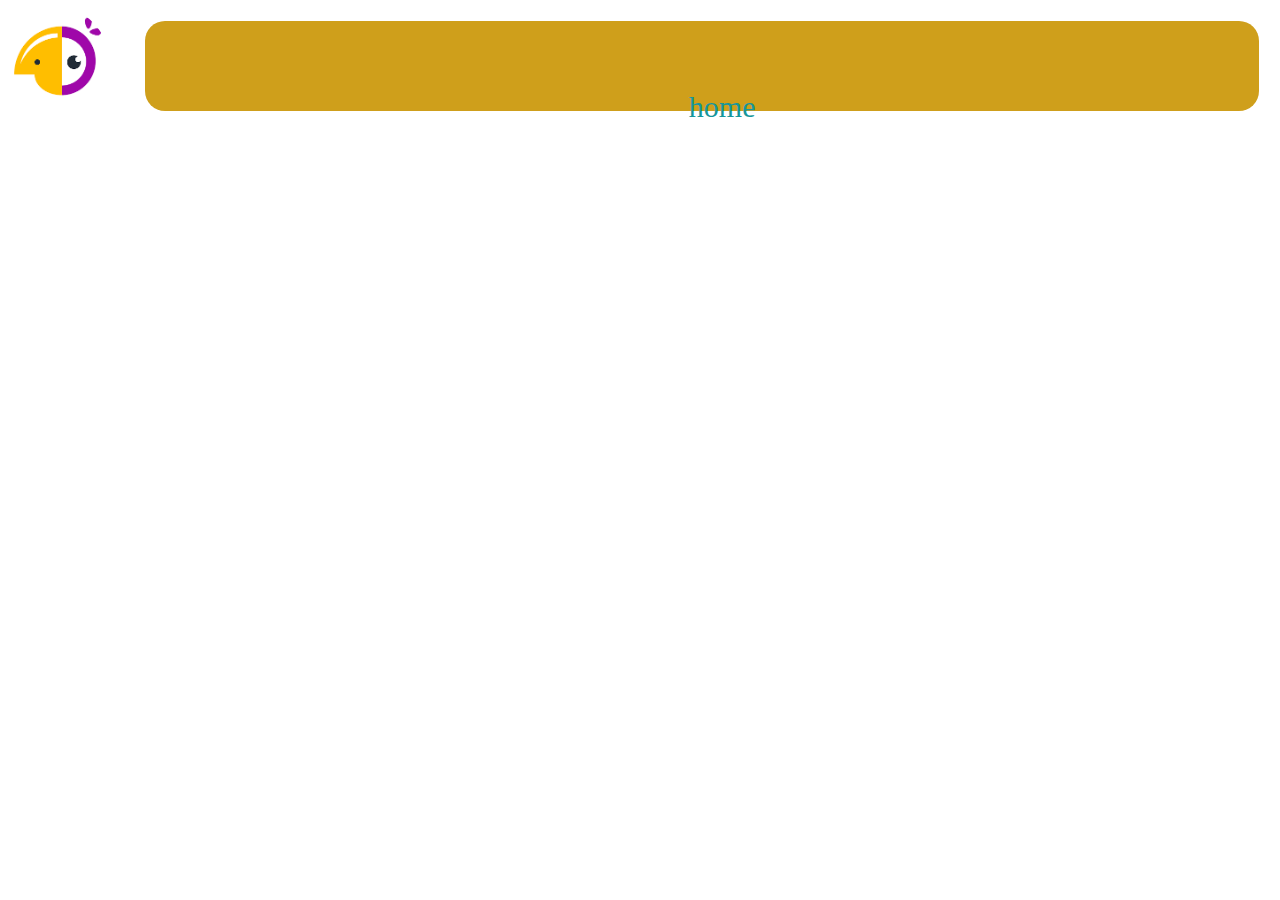
==== index1.html @ 052a4eb7 "lfdov,d" ====
<!DOCTYPE html>
<html lang="en">
<head>
    <link rel="stylesheet" href="css/style.css">
</head>
<body>
    <img  class="logo" src="img/download.png">
    <div  class="list" >
<ul>
<li>     <a href="file:///C:/Users/zac/Documents/GitHub/MY.project/index.html" > home  </a> </li>



</ul>
</div>



</body>
</html>
---- css/style.css ----
.parent{
    width: 100%;
    background-color: rgb(255, 157, 100);
}
div{
margin: 1%;
float: left;
width: calc(92%/4);
background-color: cornflowerblue;
border-radius:20px ;
text-align: center;
font-size: 35px;
color: antiquewhite;

}
img{
width: 230px;
height: 230px;
border-radius: 200px;
}

 a{
    text-decoration: none;
    color:black
}
.b{
    background-color: crimson;
    width: 1338px;

}
.y{
float: left;

}
.qq{
    float: right;
    background-color: darkgoldenrod;
}
.q{
    background-color: darkgoldenrod;
}
.logo{ 
width: 100px;
height: 100px;
float: left;
}
.logo img{
width: 100px;
height: 100px;
border-radius: 500px;
}
.list{
width: 85%;
height: 30px;
float: right;
padding: 30px 20px 30px 20px ;
background-color: rgb(207, 159, 27);
}
ul li {
list-style: none;
display: inline;
padding: 30px;
}
ul li a{
color: rgb(22, 150, 155);
text-decoration: none;
font-size: 30px;


}
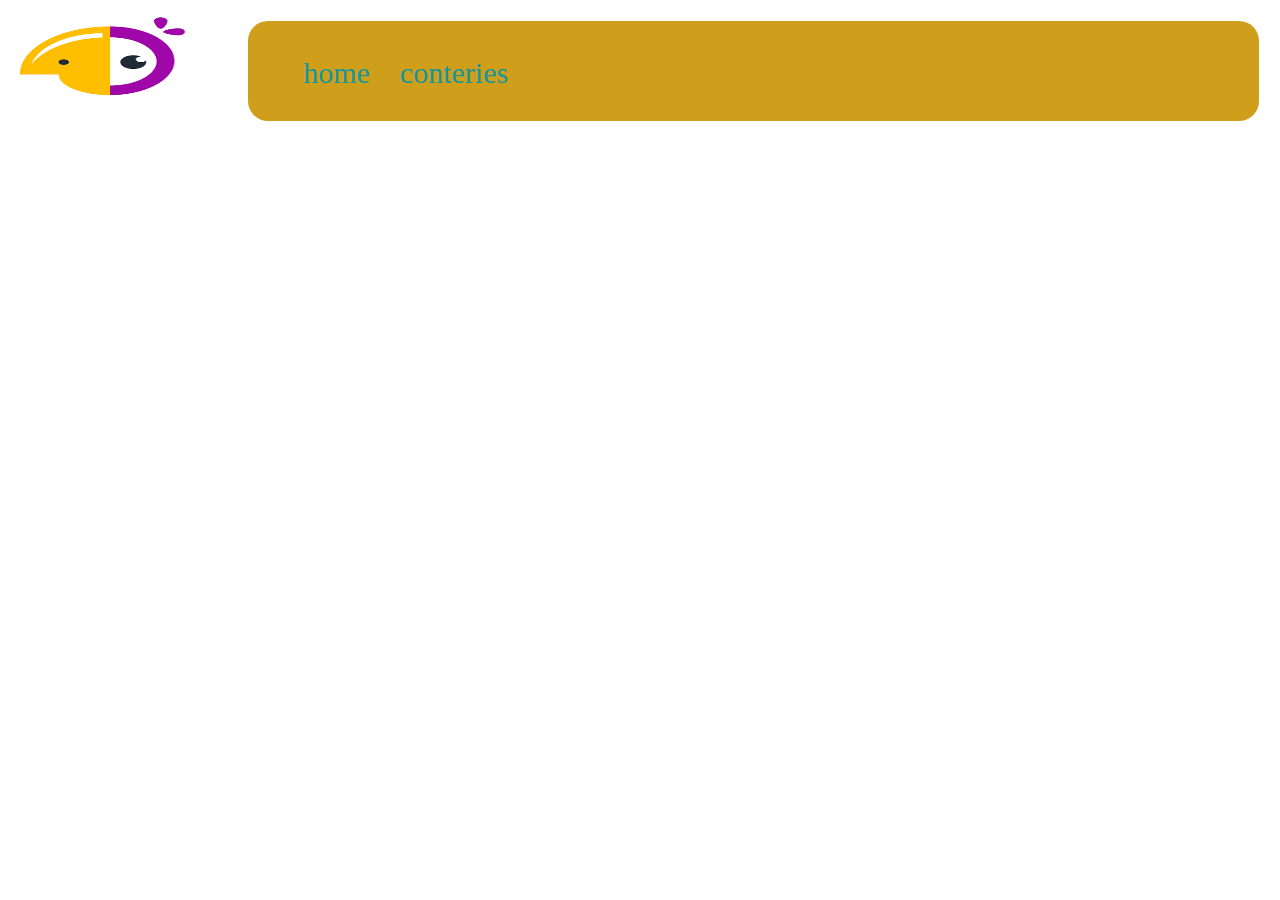
==== commit 0746cb70: "k" ====
--- a/index1.html
+++ b/index1.html
@@ -7,8 +7,8 @@
     <img  class="logo" src="img/download.png">
     <div  class="list" >
 <ul>
-<li>     <a href="file:///C:/Users/zac/Documents/GitHub/MY.project/index.html" > home  </a> </li>
-
+<li>     <a href="index1.html" > home  </a> </li>
+<li>     <a href="index.html"  > conteries      </a>                                                                                  </li>
 
 
 </ul>
--- a/css/style.css
+++ b/css/style.css
@@ -40,31 +40,32 @@
     background-color: darkgoldenrod;
 }
 .logo{ 
-width: 100px;
+width: 15%;
 height: 100px;
 float: left;
 }
 .logo img{
-width: 100px;
-height: 100px;
-border-radius: 500px;
+width: 100%;
+height: 100%;
+
 }
 .list{
-width: 85%;
-height: 30px;
+width: 80%;
+height: 100px;
 float: right;
-padding: 30px 20px 30px 20px ;
+
 background-color: rgb(207, 159, 27);
 }
 ul li {
 list-style: none;
 display: inline;
-padding: 30px;
+
 }
 ul li a{
 color: rgb(22, 150, 155);
 text-decoration: none;
 font-size: 30px;
-
+float: left;
+padding: 0px 15px 0px 15px ;
 
 }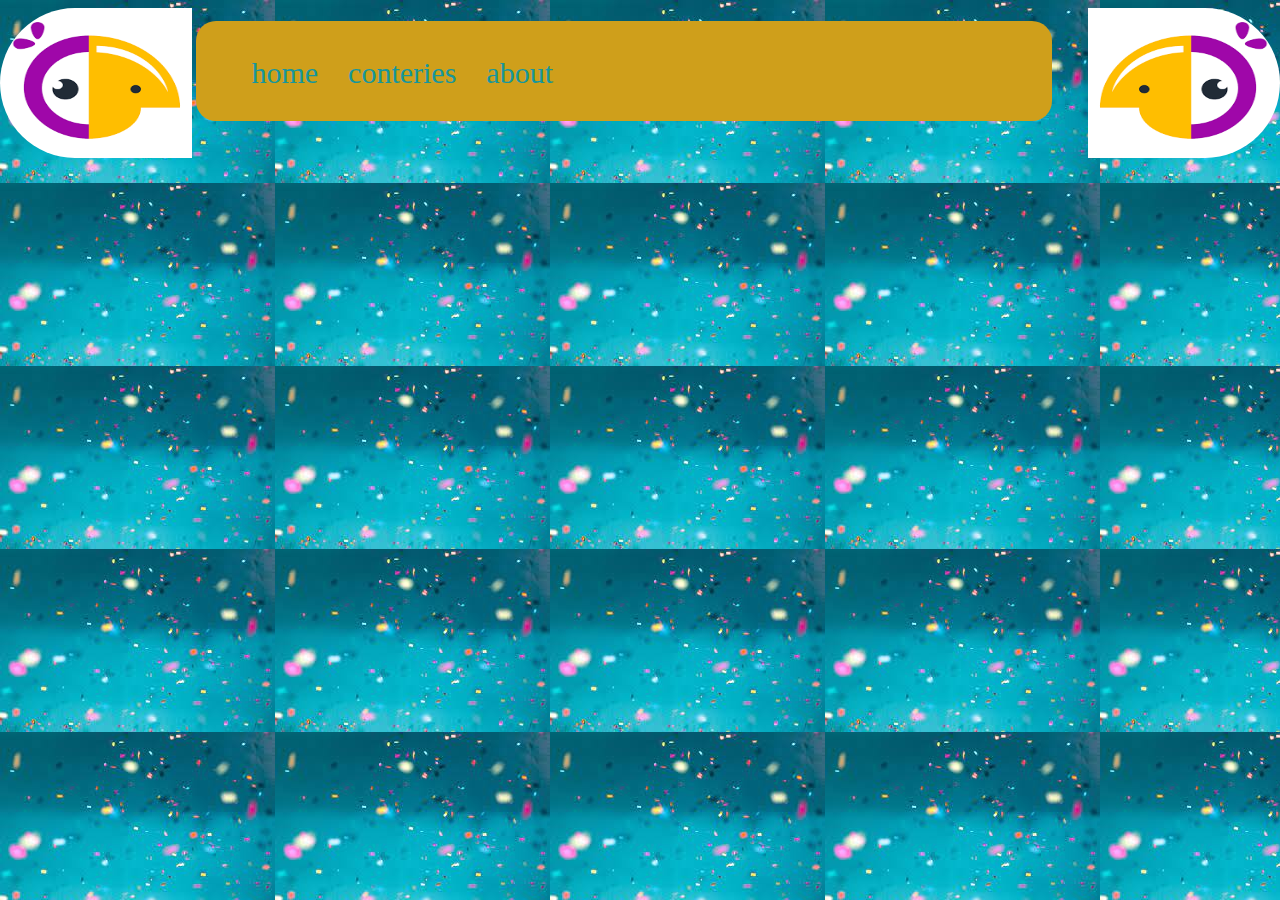
==== commit bf291ffb: "jmkm" ====
--- a/index1.html
+++ b/index1.html
@@ -3,13 +3,14 @@
 <head>
     <link rel="stylesheet" href="css/style.css">
 </head>
-<body>
+<body class="kanan" >
     <img  class="logo" src="img/download.png">
+   
     <div  class="list" >
 <ul>
 <li>     <a href="index1.html" > home  </a> </li>
-<li>     <a href="index.html"  > conteries      </a>                                                                                  </li>
-
+<li>     <a href="index.html"  > conteries      </a>           </li>
+<li>          <a href="index2.html"                   >  about    </a>      </li>
 
 </ul>
 </div>
--- a/css/style.css
+++ b/css/style.css
@@ -11,7 +11,7 @@
 text-align: center;
 font-size: 35px;
 color: antiquewhite;
-
+position: relative;
 }
 img{
 width: 230px;
@@ -41,8 +41,13 @@
 }
 .logo{ 
 width: 15%;
-height: 100px;
-float: left;
+height: 150px;
+float: right;
+-webkit-box-reflect: left;
+padding-left: 35%;
+position: absolute;
+right: 0px;
+
 }
 .logo img{
 width: 100%;
@@ -50,11 +55,14 @@
 
 }
 .list{
-width: 80%;
+width: 40%;
 height: 100px;
 float: right;
+padding-right: 350px;
 
+right: 100px;
 background-color: rgb(207, 159, 27);
+margin-right: 120px;
 }
 ul li {
 list-style: none;
@@ -68,4 +76,36 @@
 float: left;
 padding: 0px 15px 0px 15px ;
 
+}
+.logow{
+    float: right;
+    width: 15%;
+height: 150px;
+}
+.liste{
+    width: 40%;
+height: 100px;
+float: right;
+padding-right: 350px;
+
+right: 100px;
+background-color: rgb(207, 159, 27);
+margin-right: 120px;
+margin-top: -200px;
+}
+ .logoe{
+    width: 15%;
+    height: 150px;
+    float: right;
+    -webkit-box-reflect: left;
+    padding-left: 35%;
+    position: absolute;
+    right: 0px;
+    margin-top: -207px;
+ }   
+.kanan{
+    background-image: url(../img/ooo.jpg) ;
+}
+.kanam{
+    background-image: url(../img/oo.jpg);
 }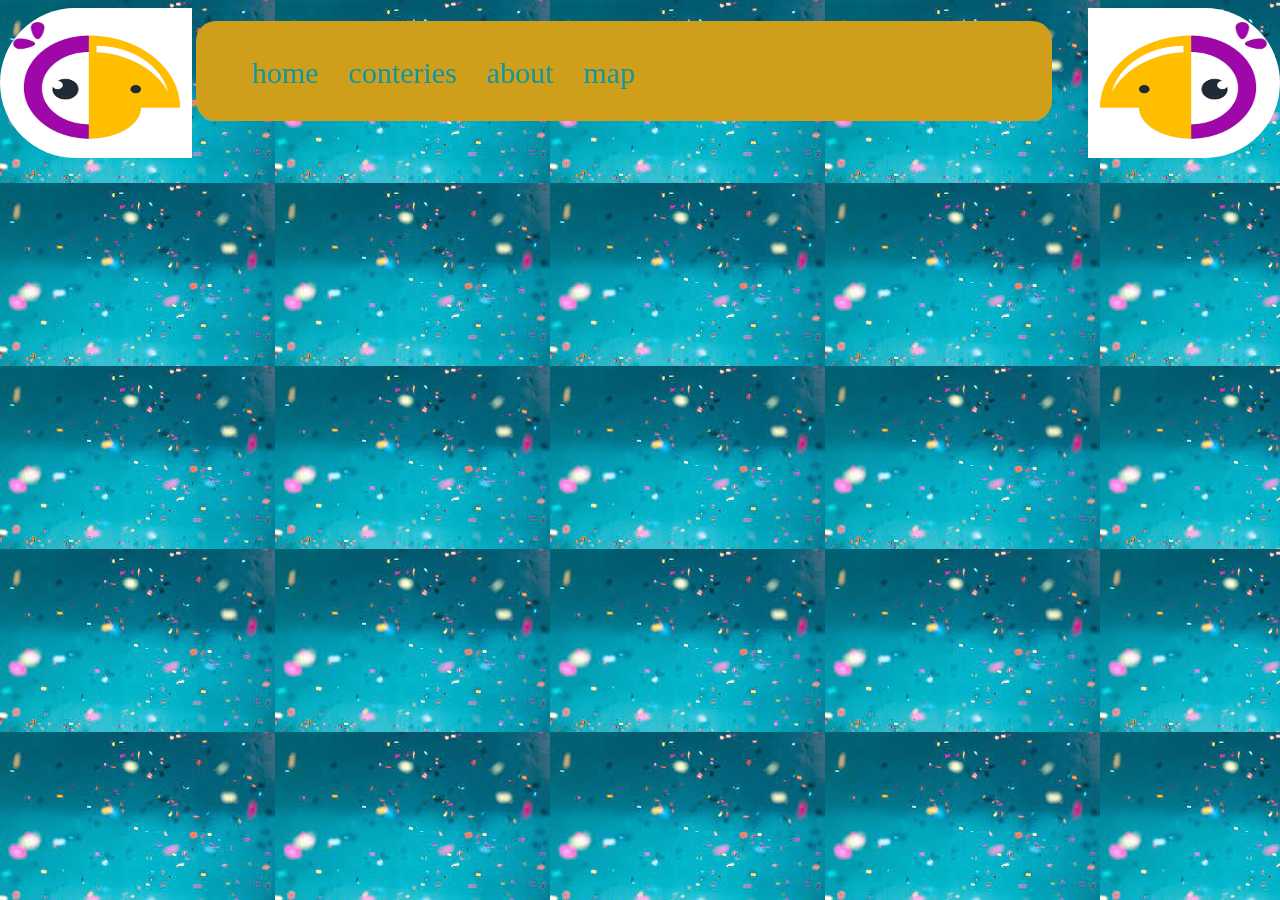
==== commit 6cf2c551: "n" ====
--- a/index1.html
+++ b/index1.html
@@ -11,7 +11,7 @@
 <li>     <a href="index1.html" > home  </a> </li>
 <li>     <a href="index.html"  > conteries      </a>           </li>
 <li>          <a href="index2.html"                   >  about    </a>      </li>
-
+<li>     <a href="index3.html" > map </a> </li>
 </ul>
 </div>
 
--- a/css/style.css
+++ b/css/style.css
@@ -108,4 +108,27 @@
 }
 .kanam{
     background-image: url(../img/oo.jpg);
+}
+.parentg{
+    width: 100%;
+    background-color: rgb(20, 220, 30);
+}
+.cc{
+    background-color: rgb(0, 119, 128);
+}
+.bbb{
+font-size: 40px;
+text-decoration: none;
+color: orangered;
+position: absolute;
+top: 47%;
+left: 37%;
+}
+.pppp{
+    background-color: palevioletred;
+    width: 500px;
+    height: 250px;
+    position: absolute;
+    top: 38%;
+left: 32%;
 }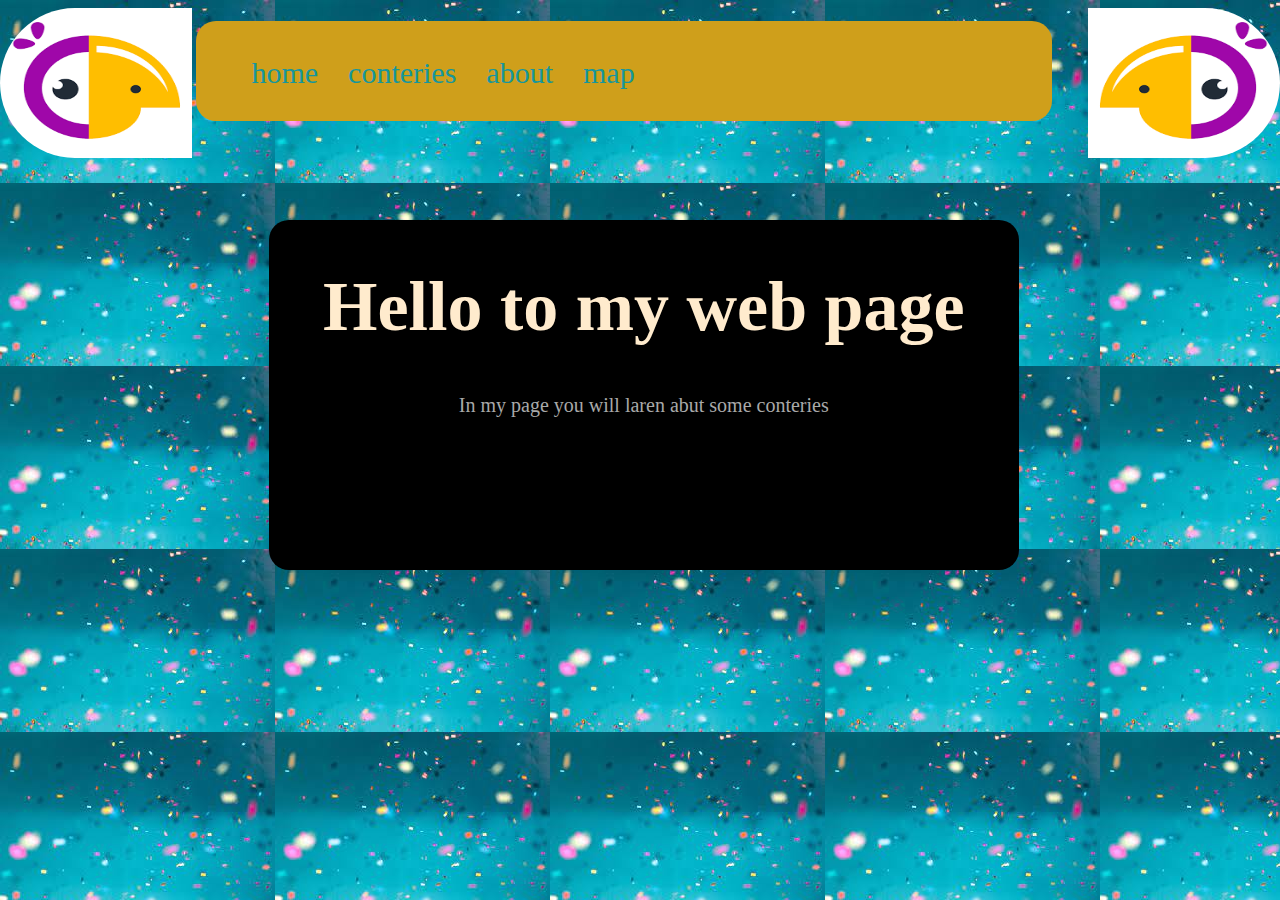
==== commit 299881d6: "ؤ" ====
--- a/index1.html
+++ b/index1.html
@@ -14,8 +14,18 @@
 <li>     <a href="index3.html" > map </a> </li>
 </ul>
 </div>
+<center>
+<div class="ppppp">
+<h1>
+    Hello to my web page
+</h1>
+<p>
+    In my page you will laren abut some conteries
+</p>
 
 
+</div>
+</center>
 
 </body>
 </html>--- a/css/style.css
+++ b/css/style.css
@@ -1,6 +1,10 @@
 .parent{
     width: 100%;
     background-color: rgb(255, 157, 100);
+}
+.parentr{
+    width: 100%;
+    background-color: darkgreen;
 }
 div{
 margin: 1%;
@@ -33,12 +37,14 @@
 
 }
 .qq{
+   
+    background-color: darkgoldenrod;
+}
+.q{
     float: right;
     background-color: darkgoldenrod;
 }
-.q{
-    background-color: darkgoldenrod;
-}
+
 .logo{ 
 width: 15%;
 height: 150px;
@@ -131,4 +137,23 @@
     position: absolute;
     top: 38%;
 left: 32%;
+}
+.parnety{
+    width: 100%;
+    background-color: crimson;
+}
+.ppppp{
+    background-color: black;
+    width: 750px;
+    height: 350px;
+position: absolute;
+left: 20%;
+top: 23%;
+}
+h1{
+    color: blanchedalmond;
+}
+p{
+    color: darkgray;
+    font-size: 20px;
 }